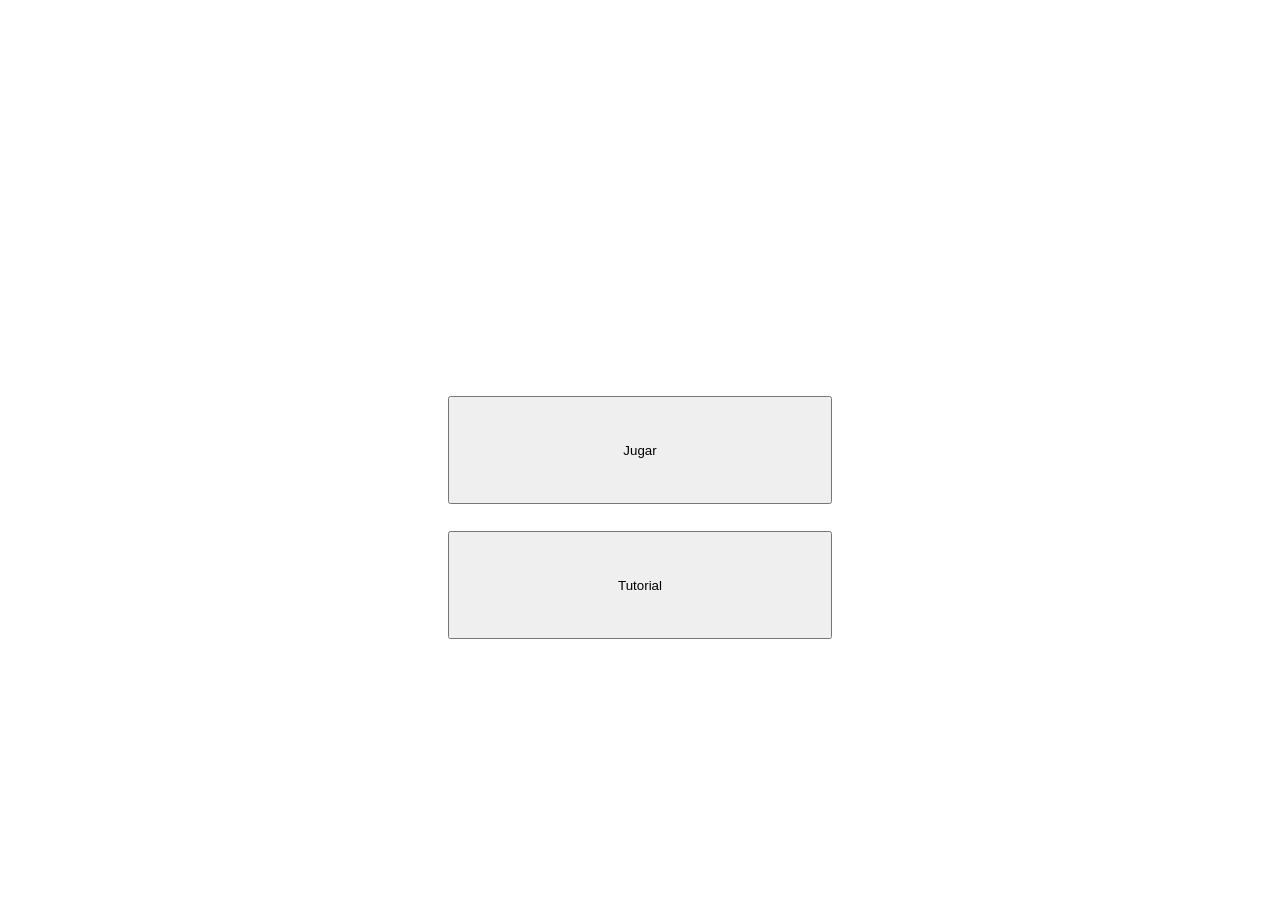
==== index.html @ 44d33bab "primer commit real :)" ====
<!DOCTYPE html>
<html>
    <head>
        <title>test</title>
        <meta charset="UTF-8">
        <meta name="viewport" content="width=device-width, initial-scale=1.0, maximum-scale=1.0, user-scalable=no">
        <link rel="stylesheet" href="./style.css">
    </head>
    <body>
        <canvas></canvas>
        <div id="ui"></div>
        <script type="module" src="./main.js" defer></script>
    </body>
</html>
---- style.css ----
html, body, #ui{
    position: absolute;
    width: 100%; height: 100%;
    padding: 0; margin: 0;
    overflow: hidden;
    touch-action: none;
    user-select: none;
    -webkit-user-select: none;
}
canvas{
    padding: 0; margin: 0;
    position: absolute;
    left: 50%; top: 50%;
    transform: translateX(-50%) translateY(-50%);
}

.btnBack{
    position: absolute;
    left: 2vh; bottom: 2vh;
    width: 20vh; height: 10vh;
    border: solid black 1px;
}

#load, #loadData{
    position: absolute;
    width: 100%;
    text-align: center;
    color: #fff;
    font-size: x-large;
}
/*Play Menu*/
.btn1{
    position: absolute;
    width: 30%; height: 12%;
    left: 50%;
    transform: translateX(-50%) translateY(-50%);
}

/*GAME*/
#touchpad{
    position: absolute;
    width: 50%; height: 100%;
    background: rgba(0,0,255,0.1);
}
#joy{
    position: absolute;
    left: 30vh; top: 70vh;
    transform: translateX(-50%) translateY(-50%);
    height: 40vh; width: 40vh;;
    border-radius: 50%; border: solid rgba(255,255,255,0.2) 2px;
    background: rgba(20,20,20,0.65);
}
#stick{
    position: absolute;
    left: 50%; top: 50%;
    transform: translateX(-50%) translateY(-50%);
    width: 25vh; height: 25vh;
    border-radius: 50%; border: solid rgba(255, 255, 255, 0.2) 2px;
    background: rgba(0,0,0, 0.8);
}

#rightbar{
    position: absolute;
    left: calc(99vw - 25vh); top: 12.5vh;
    width: 25vh; height: 75vh;
    background: rgba(20,20,20,0.75);
    border: solid rgba(255, 255, 255, 0.25) 2px;
    border-radius: 5px;
    box-sizing: border-box; padding: 1.5vh;
    display: grid; gap: 3vh;
    grid-template-rows: repeat(3, 1fr);
}

.slot{
    width: 100%; height: 100%;
    background: rgba(20,20,20,0.8);
    border: solid rgba(255,255,255,0.25) 2px;
    border-radius: 5px; box-sizing: border-box;
    &[data-focused = "1"]{
        border-color: #fff;
    }
    &[data-hover = "true"]{
        background: beige;
    }
}
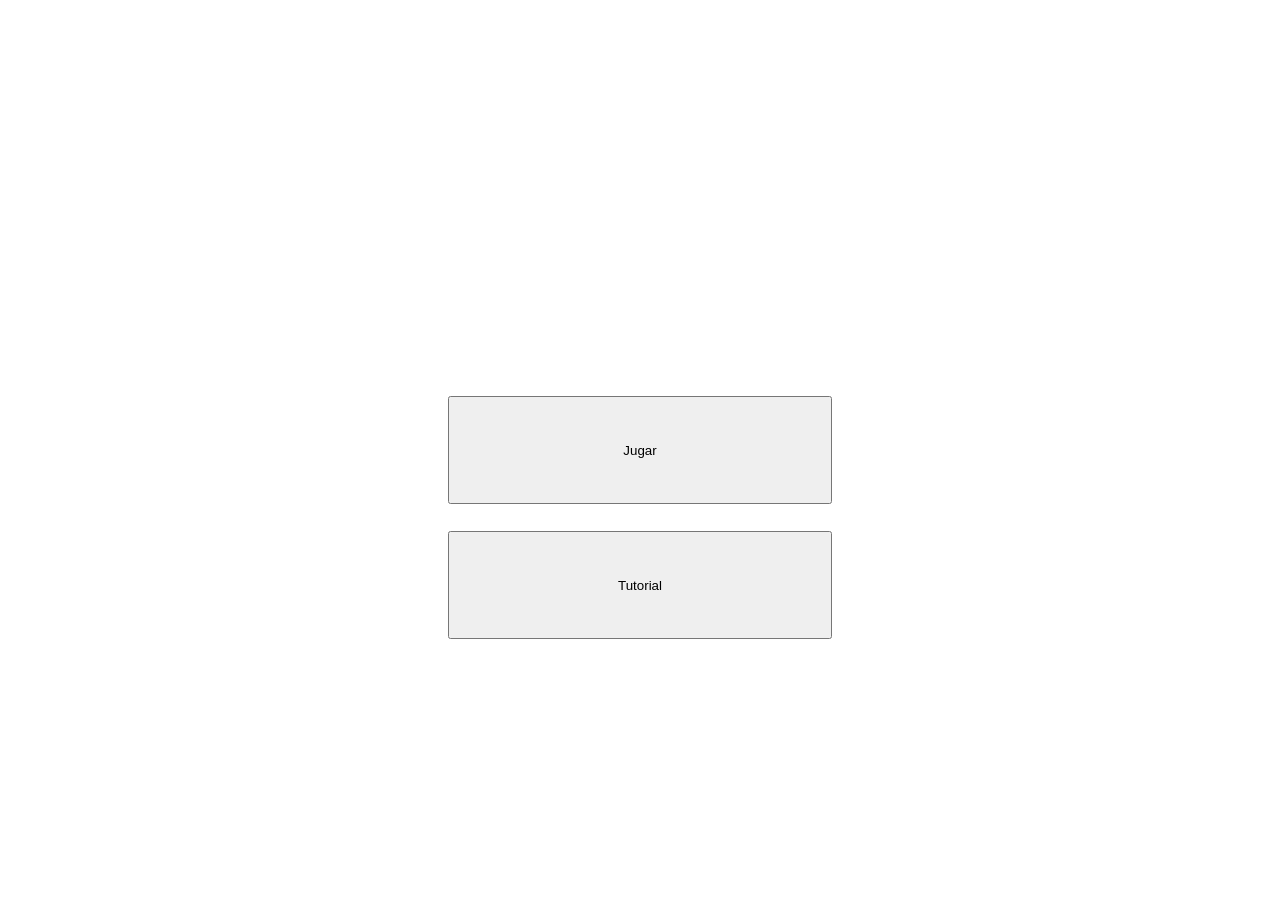
==== commit 9f7cb73b: "Implementación de versiones para el WebView" ====
--- a/index.html
+++ b/index.html
@@ -9,6 +9,6 @@
     <body>
         <canvas></canvas>
         <div id="ui"></div>
-        <script type="module" src="./main.js" defer></script>
+        <script type="module" src="./main.js?v=0.0.0" defer></script>
     </body>
 </html>
--- a/style.css
+++ b/style.css
@@ -6,6 +6,9 @@
     touch-action: none;
     user-select: none;
     -webkit-user-select: none;
+}
+:root{
+    --mobile: solid;
 }
 canvas{
     padding: 0; margin: 0;
@@ -40,7 +43,6 @@
 #touchpad{
     position: absolute;
     width: 50%; height: 100%;
-    background: rgba(0,0,255,0.1);
 }
 #joy{
     position: absolute;
@@ -49,6 +51,8 @@
     height: 40vh; width: 40vh;;
     border-radius: 50%; border: solid rgba(255,255,255,0.2) 2px;
     background: rgba(20,20,20,0.65);
+    display: var(--mobile);
+    opacity: 0.25;
 }
 #stick{
     position: absolute;
